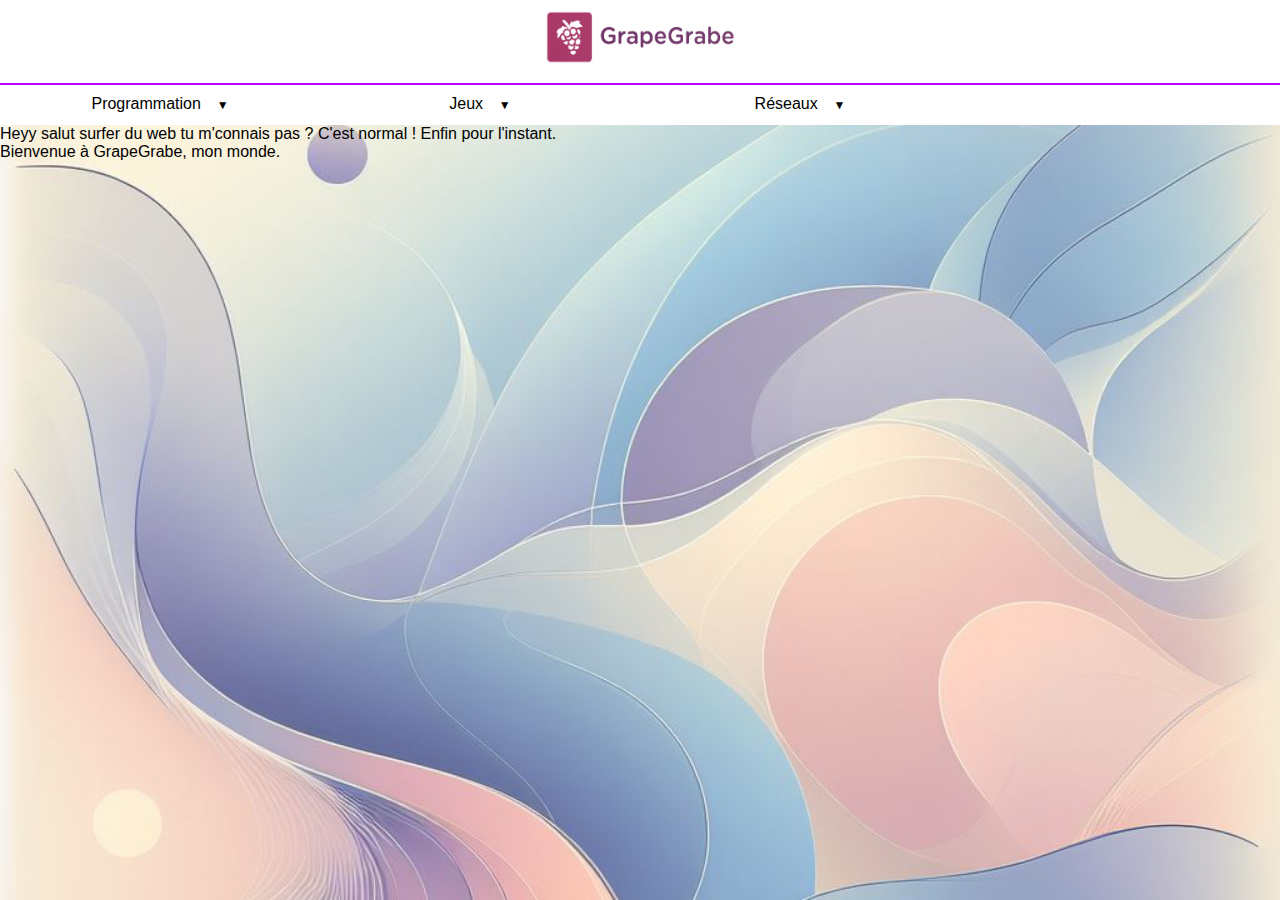
==== index.html @ b6283388 "Add files via upload" ====
<!DOCTYPE html>
<head>
    <meta charset="UTF-8">
    <link rel="stylesheet" href="style.css">
    <html lang="fr">
    <meta name="viewport" content="width=device-width, initial-scale=1.0">
    <title>GrapeGrabe</title>
    <link rel="shortcut icon" href="https://vortix-json.github.io/GrapeGrabe/img/logo%202.jpg" />
</head>
<body>
    <nav>
    <h1 style="text-align: center;"><a href="https://vortix-json.github.io/GrapeGrabe/index.html"><img src="https://vortix-json.github.io/GrapeGrabe/img/logo grape.jpg" alt="logo" width="191" height="55" /></a></h1>
      <ul>
        <li class="deroulant"><a href="#">Programmation &ensp;</a>
          <ul class="sous">
            <li><a href="https://vortix-json.github.io/GrapeGrabe/Page 2 VTigerBot/Page%204%20VTigerBot.html">TigerBot</a></li>
            <li><a href="https://vortix-json.github.io/GrapeGrabe/Page 5 JBA/Page%208%20JBA%20(just%20be%20anonym)/Page 8 JBA.html">JBA</a></li>
            <li><a href="https://vortix-json.github.io/GrapeGrabe/Page 3 Tuto TI/Page%203%20Tuto%20TI.html">Tuto TI</a></li>
          </ul>
        </li>
        <li class="deroulant"><a href="https://vortix-json.github.io/GrapeGrabe/Page 4 Jeux/Page%207%20Jeux.html">Jeux &ensp;</a>
          <ul class="sous">
            <li><a href="#">Labyrinthe</a></li>
            <li><a href="#">The Chest</a></li>
            <li><a href="#">3D Game</a></li>
          </ul>
        </li>
        <li class="deroulant"><a href="#">Réseaux &ensp;</a></li>
          <ul class="sous">
            <li><a href="https://discord.gg/aSAGH34p76">Notre Serveur Discord</a></li>
        <li class="deroulant"><a href="https://github.com/Vortix-json/GrapeGrabe">GitHub</a></li>

      </ul>
    </nav>
      <p> Heyy salut surfer du web tu m'connais pas ? C'est normal ! Enfin pour l'instant. </br>
      Bienvenue à GrapeGrabe, mon monde. </p>
    </div>
</body>
</html>
---- style.css ----
/*Reset CSS*/
*{
    margin: 0px;
    padding: 0px;
    font-family: Avenir, sans-serif;
}

nav{
    width: 100%;
    margin: 0 auto;
    background-color: white;
    position: sticky;
    top: 0px;
}

nav ul{
    list-style-type: none;
}

nav ul li{
    float: left;
    width: 25%;
    text-align: center;
    position: relative;
}

nav ul::after{
    content: "";
    display: table;
    clear: both;
}

nav a{
    display: block;
    text-decoration: none;
    color: black;
    border-bottom: 2px solid transparent;
    padding: 10px 0px;
}

nav a:hover{
    color: rgb(0, 0, 255);
    border-bottom: 2px solid rgb(183, 0, 255);
}

.sous{
    display: none;
    box-shadow: 0px 1px 2px #CCC;
    background-color: white;
    position: absolute;
    width: 100%;
    z-index: 1000;
}
nav > ul li:hover .sous{
    display: block;
}
.sous li{
    float: none;
    width: 100%;
    text-align: left;
}
.sous a{
    padding: 10px;
    border-bottom: none;
}
.sous a:hover{
    border-bottom: none;
    background-color: RGBa(200,200,200,0.1);
}
.deroulant > a::after{
    content:" ▼";
    font-size: 12px;
}

.conteneur{
  margin: 50px 20px;
  height: 1500px;
}
body {
    color: #000;
    background-image: url("https://vortix-json.github.io/GrapeGrabe/img/bg.jpg");
    background-repeat:no-repeat;
    background-size:cover;
    font-family: Franklin Gothic Medium Cond, sans-serif;
    text-align: left;
}
button {
    background-image: linear-gradient(92.88deg, #455EB5 9.16%, #5643CC 43.89%, #673FD7 64.72%);	/*dégradé*/
    border-radius: 8px;			/* arondir les bords*/
    border-style: none;
    box-sizing: border-box;
    color: #FFFFFF;			/*couleur du texte*/
    cursor: pointer;
    flex-shrink: 0;
    font-family: "Inter UI","SF Pro Display",-apple-system,BlinkMacSystemFont,"Segoe UI",Roboto,Oxygen,Ubuntu,Cantarell,"Open Sans","Helvetica Neue",sans-serif;
    font-size: 16px;			/*Taille du texte*/
    font-weight: 500;
    height: 3rem;				/*hauteur bouton*/
    padding: 0 1.6rem;
    text-align: center;
    text-shadow: rgba(0, 0, 0, 0.25) 0 3px 8px;
    transition: all .5s;
    user-select: none;
    -webkit-user-select: none;
    touch-action: manipulation;
}
button:hover {
    box-shadow: rgba(80, 63, 205, 0.5) 0 15px 30px;
    transition-duration: .1s;
    transform: translateY(-5px);
}
  
@media (min-width: 768px) {
    button {
      padding: 0 2.6rem;
    }
}
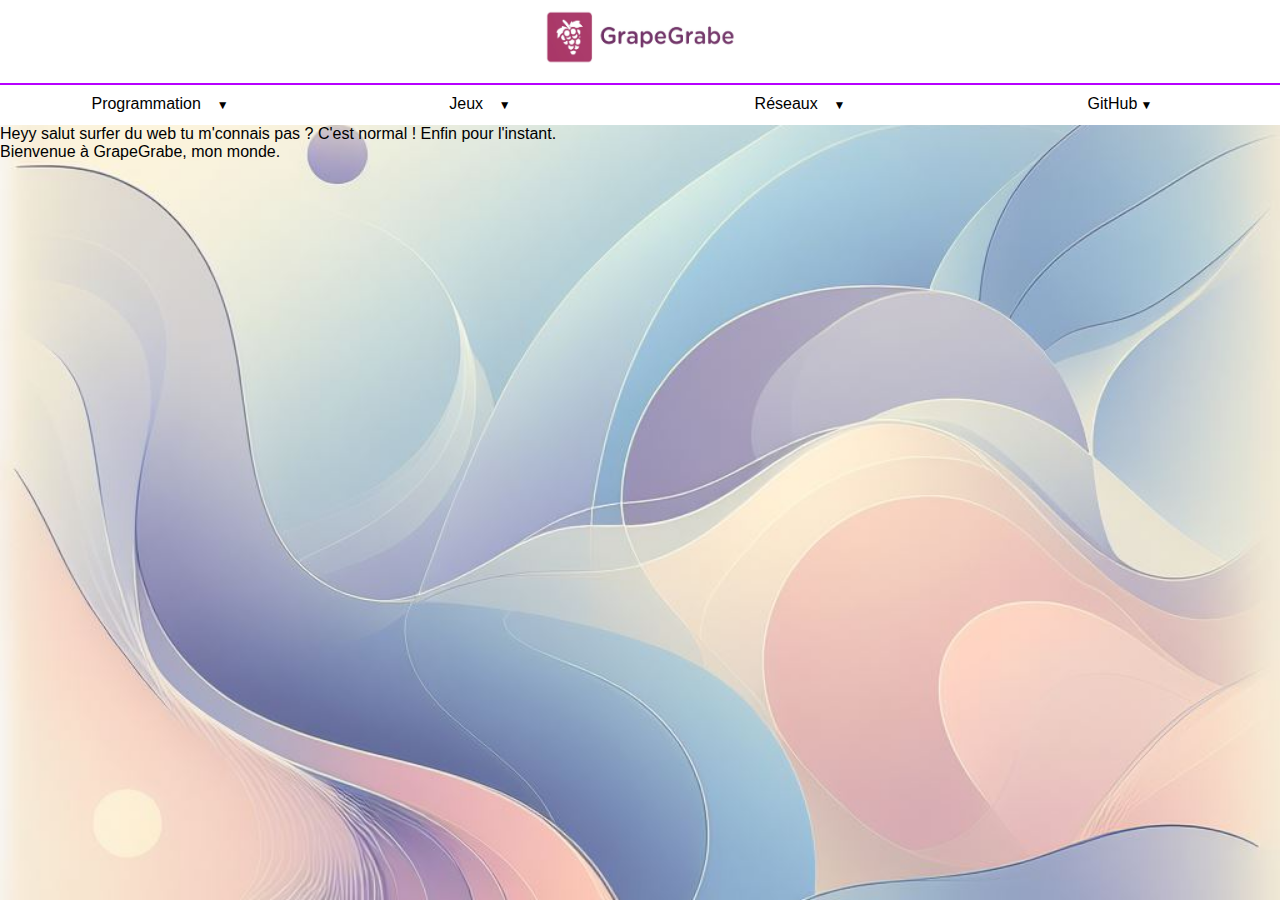
==== commit 585417f8: "Update index.html" ====
--- a/index.html
+++ b/index.html
@@ -28,6 +28,8 @@
         <li class="deroulant"><a href="#">Réseaux &ensp;</a></li>
           <ul class="sous">
             <li><a href="https://discord.gg/aSAGH34p76">Notre Serveur Discord</a></li>
+          </ul>
+        </li>
         <li class="deroulant"><a href="https://github.com/Vortix-json/GrapeGrabe">GitHub</a></li>
 
       </ul>
@@ -36,4 +38,4 @@
       Bienvenue à GrapeGrabe, mon monde. </p>
     </div>
 </body>
-</html>+</html>
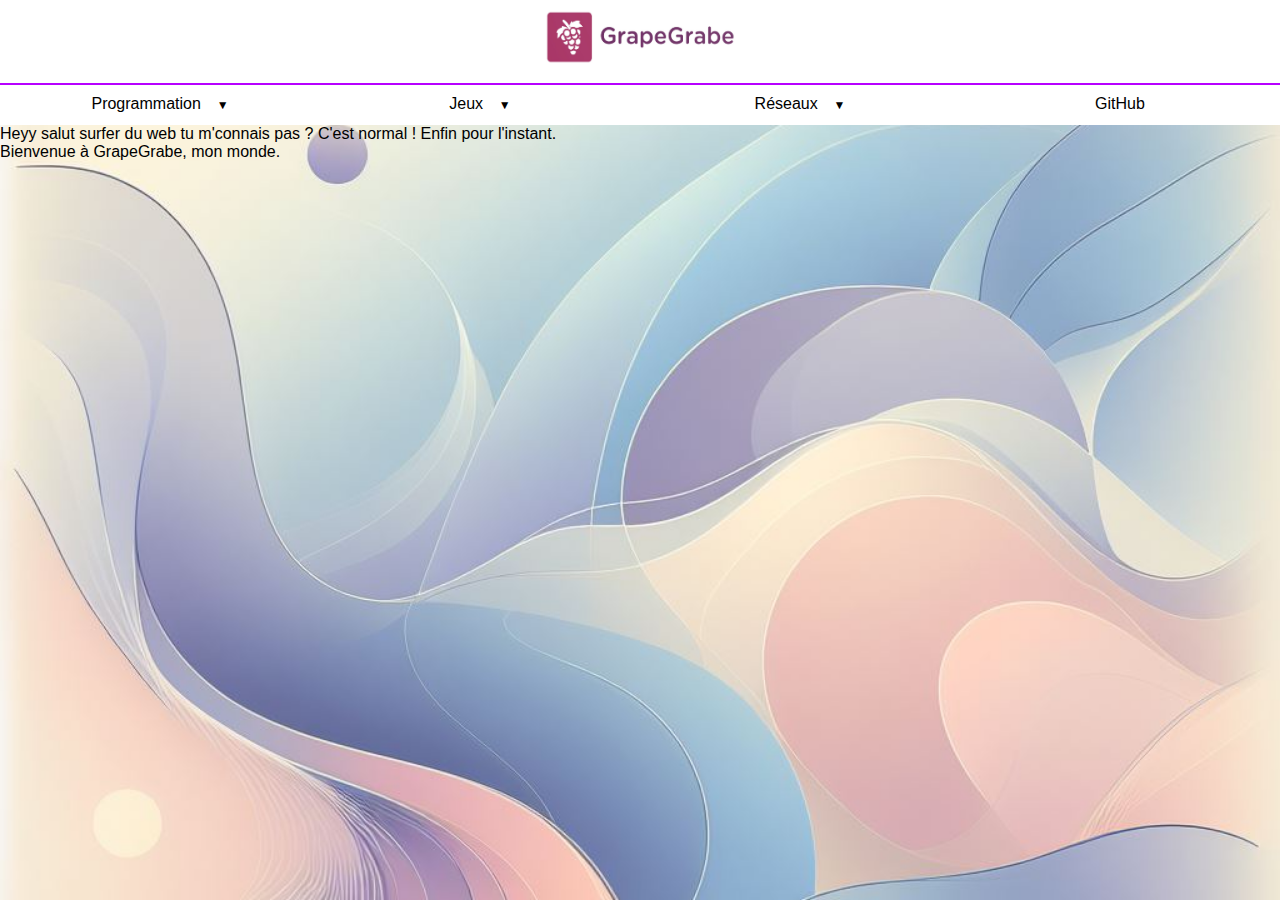
==== commit f667efa3: "Update index.html" ====
--- a/index.html
+++ b/index.html
@@ -30,8 +30,7 @@
             <li><a href="https://discord.gg/aSAGH34p76">Notre Serveur Discord</a></li>
           </ul>
         </li>
-        <li class="deroulant"><a href="https://github.com/Vortix-json/GrapeGrabe">GitHub</a></li>
-
+        <li><a href="https://github.com/Vortix-json/GrapeGrabe">GitHub</a></li>
       </ul>
     </nav>
       <p> Heyy salut surfer du web tu m'connais pas ? C'est normal ! Enfin pour l'instant. </br>
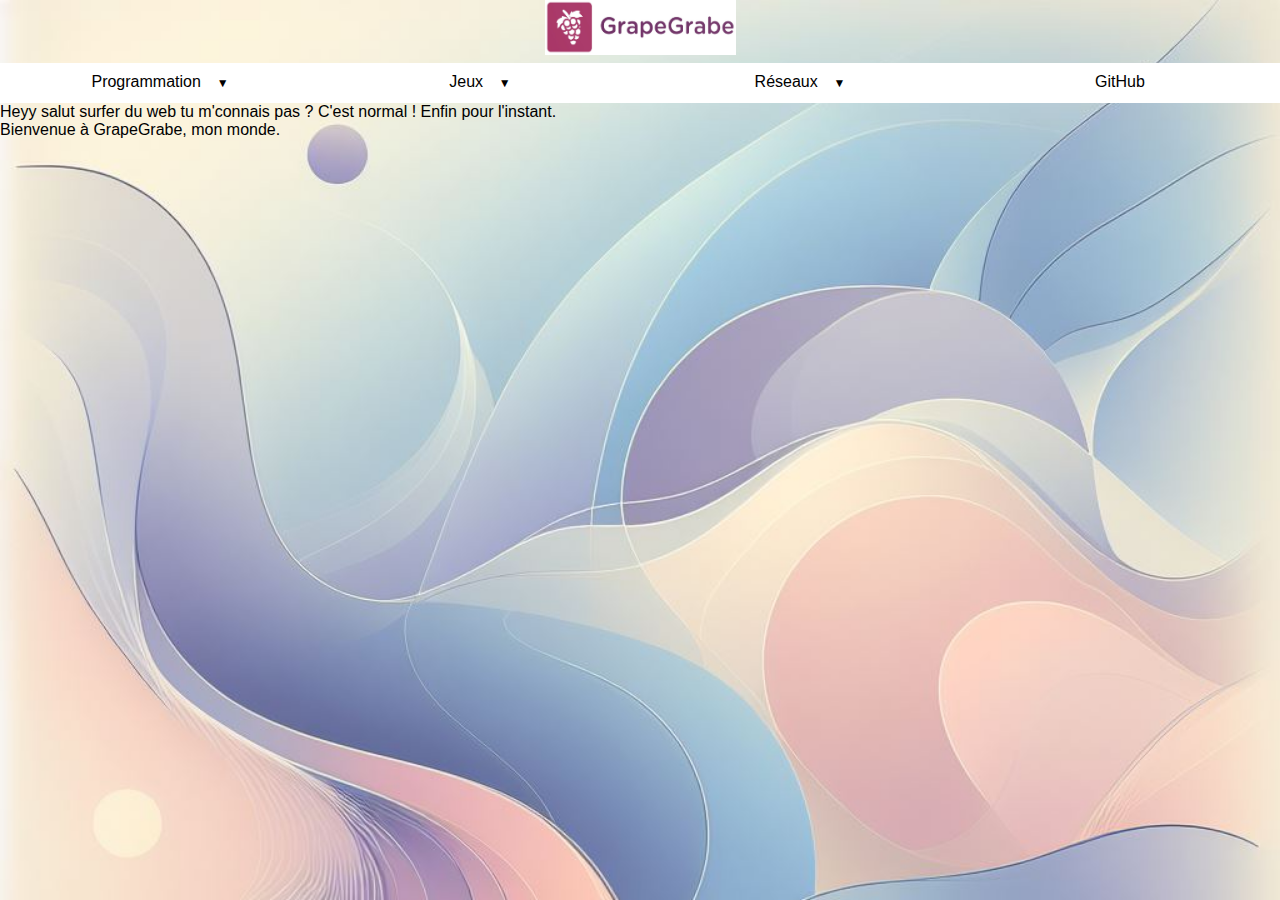
==== commit e536409e: "Update index.html" ====
--- a/index.html
+++ b/index.html
@@ -8,13 +8,13 @@
     <link rel="shortcut icon" href="https://vortix-json.github.io/GrapeGrabe/img/logo%202.jpg" />
 </head>
 <body>
+    <h1 style="text-align: center;"><a href="https://vortix-json.github.io/GrapeGrabe/index.html"><img src="https://vortix-json.github.io/GrapeGrabe/img/logo grape.jpg" alt="logo" width="191" height="55" /></a></h1>
     <nav>
-    <h1 style="text-align: center;"><a href="https://vortix-json.github.io/GrapeGrabe/index.html"><img src="https://vortix-json.github.io/GrapeGrabe/img/logo grape.jpg" alt="logo" width="191" height="55" /></a></h1>
       <ul>
         <li class="deroulant"><a href="#">Programmation &ensp;</a>
           <ul class="sous">
             <li><a href="https://vortix-json.github.io/GrapeGrabe/Page 2 VTigerBot/Page%204%20VTigerBot.html">TigerBot</a></li>
-            <li><a href="https://vortix-json.github.io/GrapeGrabe/Page 5 JBA/Page%208%20JBA%20(just%20be%20anonym)/Page 8 JBA.html">JBA</a></li>
+            <li><a href="https://vortix-json.github.io/GrapeGrabe/Page 5 JBA/Page%208%20JBA.html">JBA</a></li>
             <li><a href="https://vortix-json.github.io/GrapeGrabe/Page 3 Tuto TI/Page%203%20Tuto%20TI.html">Tuto TI</a></li>
           </ul>
         </li>
@@ -25,9 +25,10 @@
             <li><a href="#">3D Game</a></li>
           </ul>
         </li>
-        <li class="deroulant"><a href="#">Réseaux &ensp;</a></li>
+        <li class="deroulant"><a href="#">Réseaux &ensp;</a>
           <ul class="sous">
             <li><a href="https://discord.gg/aSAGH34p76">Notre Serveur Discord</a></li>
+            <li><a href="https://instagram.com/vortix.json?igshid=OGQ5ZDc2ODk2ZA%3D%3D&utm_source=qr">Instagram</a></li>
           </ul>
         </li>
         <li><a href="https://github.com/Vortix-json/GrapeGrabe">GitHub</a></li>
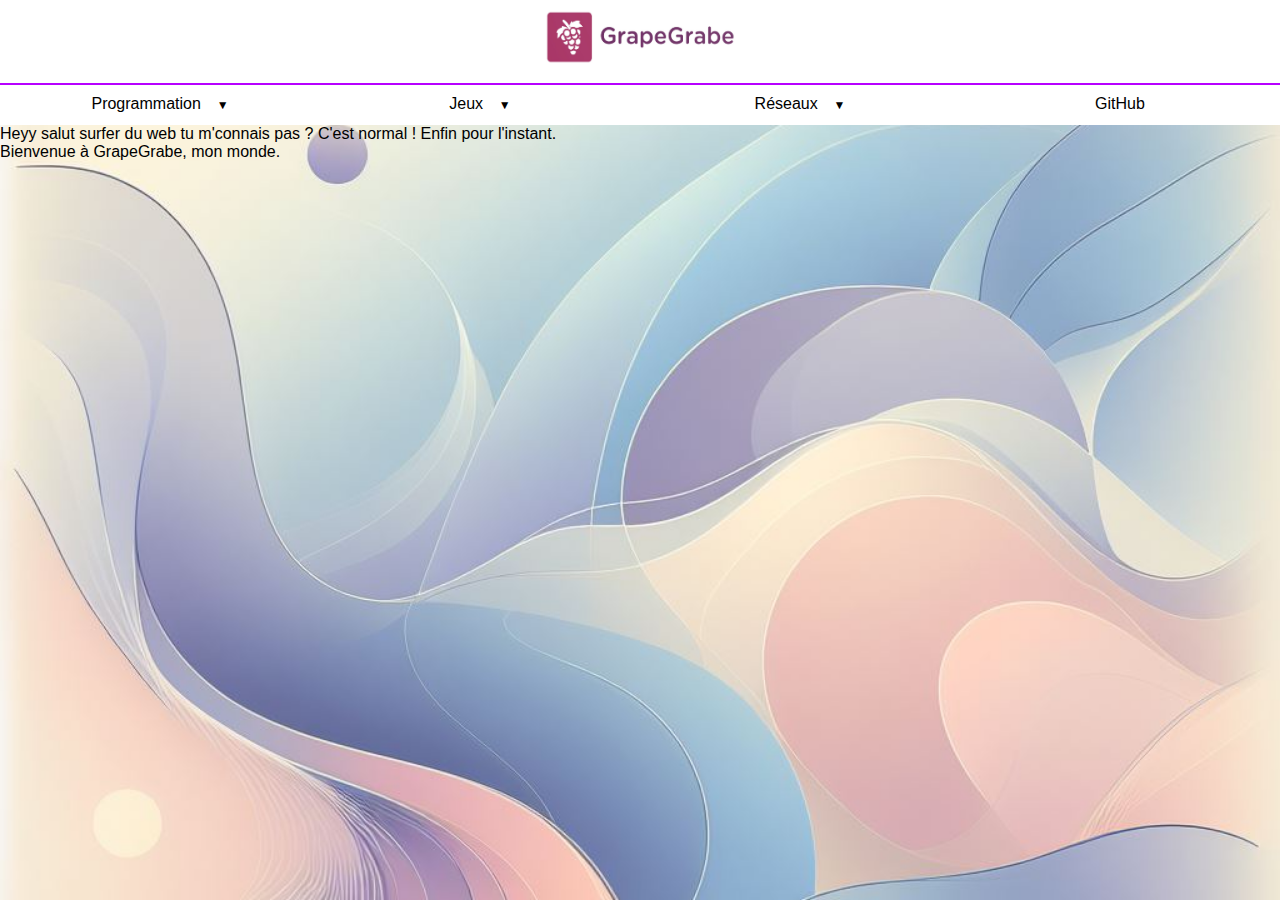
==== commit 2e85c4e5: "Update index.html" ====
--- a/index.html
+++ b/index.html
@@ -8,8 +8,8 @@
     <link rel="shortcut icon" href="https://vortix-json.github.io/GrapeGrabe/img/logo%202.jpg" />
 </head>
 <body>
-    <h1 style="text-align: center;"><a href="https://vortix-json.github.io/GrapeGrabe/index.html"><img src="https://vortix-json.github.io/GrapeGrabe/img/logo grape.jpg" alt="logo" width="191" height="55" /></a></h1>
     <nav>
+        <h1 style="text-align: center;"><a href="https://vortix-json.github.io/GrapeGrabe/index.html"><img src="https://vortix-json.github.io/GrapeGrabe/img/logo grape.jpg" alt="logo" width="191" height="55" /></a></h1>
       <ul>
         <li class="deroulant"><a href="#">Programmation &ensp;</a>
           <ul class="sous">
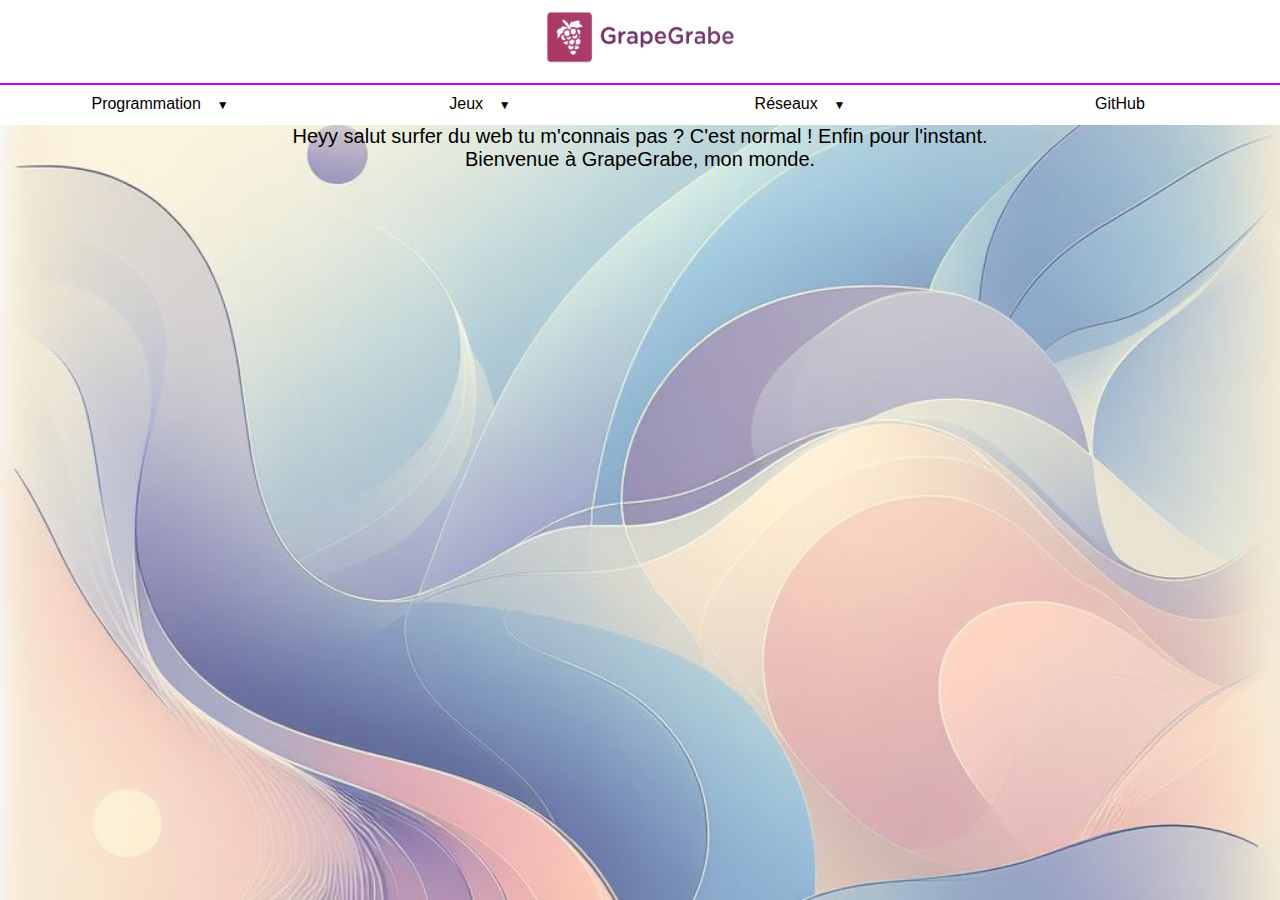
==== commit 4e822318: "Update index.html" ====
--- a/index.html
+++ b/index.html
@@ -34,7 +34,7 @@
         <li><a href="https://github.com/Vortix-json/GrapeGrabe">GitHub</a></li>
       </ul>
     </nav>
-      <p> Heyy salut surfer du web tu m'connais pas ? C'est normal ! Enfin pour l'instant. </br>
+      <p style="font-size: 20px; text-align: center;"> Heyy salut surfer du web tu m'connais pas ? C'est normal ! Enfin pour l'instant. </br>
       Bienvenue à GrapeGrabe, mon monde. </p>
     </div>
 </body>
